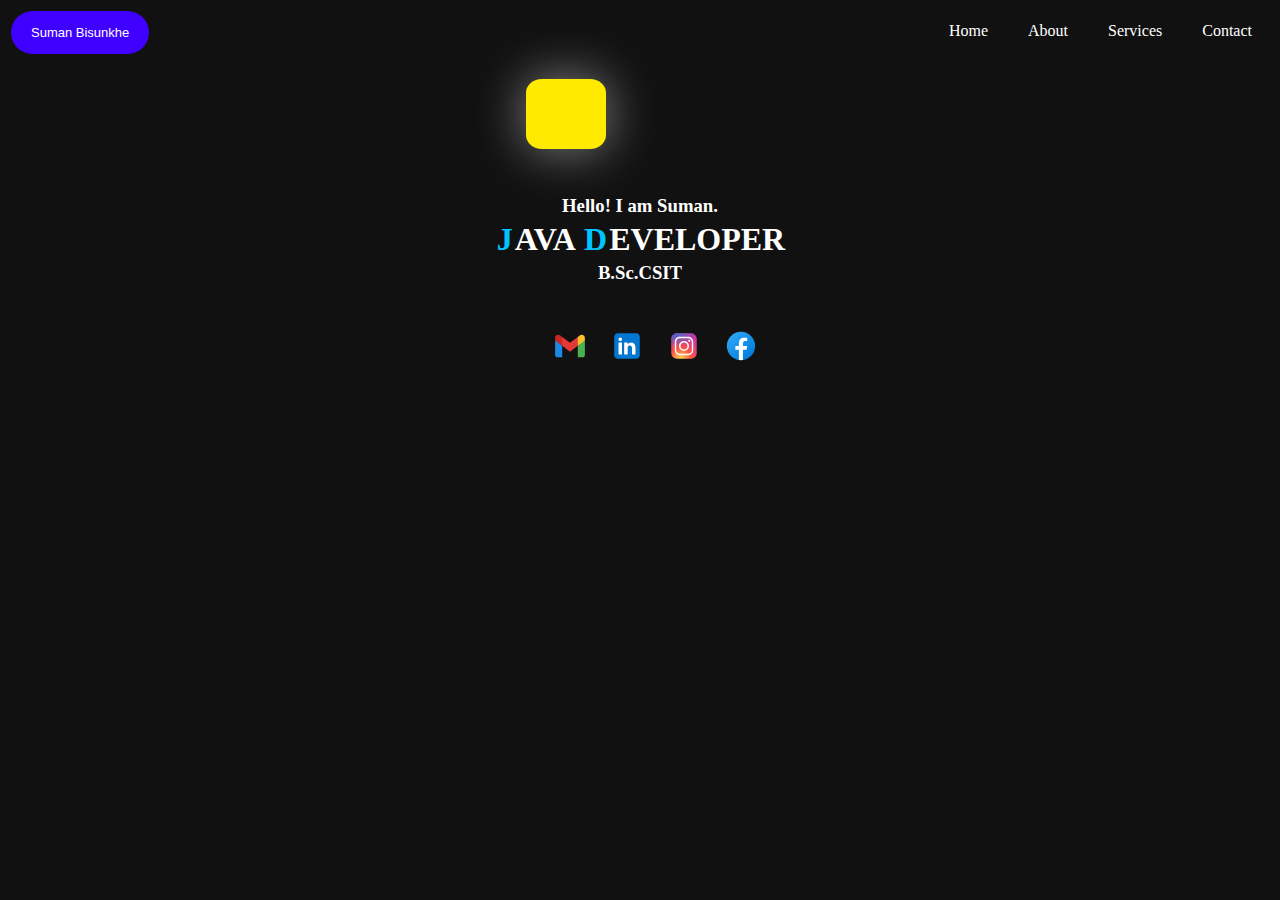
==== index.html @ 3a76c1a8 "Add files via upload" ====
<!DOCTYPE html>
<html lang="en">

<head>
    <meta charset="UTF-8">
    <meta name="viewport" content="width=device-width, initial-scale=1.0">
    <title>Suman Bisunkhe</title>
    <link rel="stylesheet" href="style.css">
</head>

<body>
    <div class="main">

        <div class="nav-bar">

            <div class="logo">
                <a href="index.html">Suman Bisunkhe</a>
            </div>

            <a href="contact.html">Contact</a>
            <a href="services.html">Services</a>
            <a href="about.html">About</a>
            <a href="index.html">Home</a>
        </div>

        <div class="image">
            <img src="pic/profile.png" alt="">
        </div>

        <div class="intro">
            <h3>Hello! I am Suman.</h3>
            <h1 > <b style="color: #00c3ff;">J</b>AVA <b style="color: #00c3ff;">D</b>EVELOPER</h1>
            <h3>B.Sc.CSIT </h3>
        </div>

        <div class="icons">
            <a href="mailto:sumanbisunkhe304@gmail.com" class="icon gmail" target="_blank"></a>
            <a href="https://www.linkedin.com/in/sumanbisunkhe" class="icon linkedin" target="_blank"></a>
            <a href="https://www.instagram.com/suman_bisunkhe?igsh=NWRmdng1c3cwNHN6" class="icon instagram" target="_blank"></a>
            <a href="https://www.facebook.com/profile.php?id=100071784111261&mibextid=ZbWKwL" class="icon facebook"  target="_blank"></a>
        </div>
        


    </div>

</body>

</html>
---- style.css ----
* {
    margin: 0;
    padding: 2px;
    background: #111;
}

.body {}

/* CSS for navigation bar */
.nav-bar {
    background-color: #111;
    overflow: hidden;
}

.nav-bar a {
    float: right;
    color: #ffffff;
    text-align: center;
    padding: 14px 20px;
    text-decoration: none;
}

.nav-bar a:hover {
    color: rgb(221, 255, 0);

}










@media screen and (max-width: 600px) {
    .nav-bar a {
        padding: 10px;
        /* Further reduce padding */
    }
}











/* for logo*/

.logo {
    float: left;
    padding: 3px;


}

.logo a {
    color: rgb(255, 255, 255);
    font-size: 13px;
    background-color: #4000ff;
    font-family: 'Gill Sans', 'Gill Sans MT', Calibri, 'Trebuchet MS', sans-serif;
    border-radius: 100px;

}

.logo a:hover {
    color: #ffffff;

}

/*intro */
.intro {
    color: white;
    padding: 3px;
    padding-top: 40px;
    font-family: 'Times New Roman', Times, serif;
    text-align: center;
}

/*image */
.image {
    margin: 0px;
    padding: 0px;
}

img {

    width: 15%;
    background-color: #ffea00;
    border-color: black;
    margin-left: 41%;
    margin-top: 20px;
    margin-bottom: 0px;
    padding: 30px;
    padding-top: 70px;
    padding-bottom: 0px;
    padding-left: 40px;
    padding-right: 40px;

    border-radius: 20%;
    box-shadow: 0 0 50px rgba(255, 255, 255, 0.5);
    /* Adds a box shadow */


}





/*icons for social media */
.icons {
    margin-top: 3%;
    /* Adjust margin as needed */
    margin-left: 43%;
}


.icon {
    display: inline-block;
    width: 30px;
    /* Adjust icon size */
    height: 30px;
    /* Adjust icon size */
    margin-right: 19px;
    /* Adjust spacing between icons */
    background-size: cover;
}

.gmail {
    background-image: url('pic/gmail.svg');
    /* Add Gmail icon image */
}

.linkedin {
    background-image: url('pic/linkedin.svg');
    /* Add LinkedIn icon image */
}

.instagram {
    background-image: url('pic/instagram.svg');
    /* Add Instagram icon image */
}

.facebook {
    background-image: url('pic/facebook.svg');
    /* Add Facebook icon image */
}








/*for other devices like mobile*/

@media screen and (max-width: 600px) {
    .logo {
        float: left;
        padding: 3px;


    }

    .logo a {
        color: rgb(255, 255, 255);
        font-size: 13px;
        background-color: #4000ff;
        font-family: 'Gill Sans', 'Gill Sans MT', Calibri, 'Trebuchet MS', sans-serif;
        border-radius: 100px;

    }

    .logo a:hover {
        color: #ffffff;

    }

    /*intro */
    .intro {
        color: white;
        padding: 3px;
        padding-top: 50px;
        font-family: 'Times New Roman', Times, serif;
        text-align: center;
    }

    /*image */
    .image {
        margin: 0px;
        padding: 0px;
    }

    img {

        width: 45%;
        background-color: #ffea00;
        border-color: black;
        margin-left: 22%;
        margin-top: 80px;
        margin-bottom: 0px;
        padding: 30px;
        padding-bottom: 0;
        border-radius: 20%;
        box-shadow: 0 0 50px rgba(255, 255, 255, 0.5);
        /* Adds a box shadow */


    }

    .icons {
        margin-top: 7%;
        /* Adjust margin as needed */
        margin-left: 33%;
    }
    
    .contact{
        margin-top: 15%;
    }

}



.container {
    max-width: 800px;
    margin: auto;
    padding: 30px;
}

h1 {
    color: #ffffff;
}

p {
    text-align: justify;
    color: #ffffff;
    font-size: 18px;
    line-height: 40px;
    margin-bottom: 20px;
}

.container1 {
    max-width: 800px;
    margin: auto;
    padding: 20px;
}

h1 {
    text-align: center;
    color: #ffffff;
}

ul {
    list-style-type: none;
    padding: 0;
}

li {
    text-align: justify;
    margin-bottom: 10px;
    color: #ffffff;

}

.Contact {
    padding: 20px;

}

.contact h1 {
    padding-top: 10%;
    color: chocolate;

}

h2 {
    color: #ffffff;
    text-align: center;
}
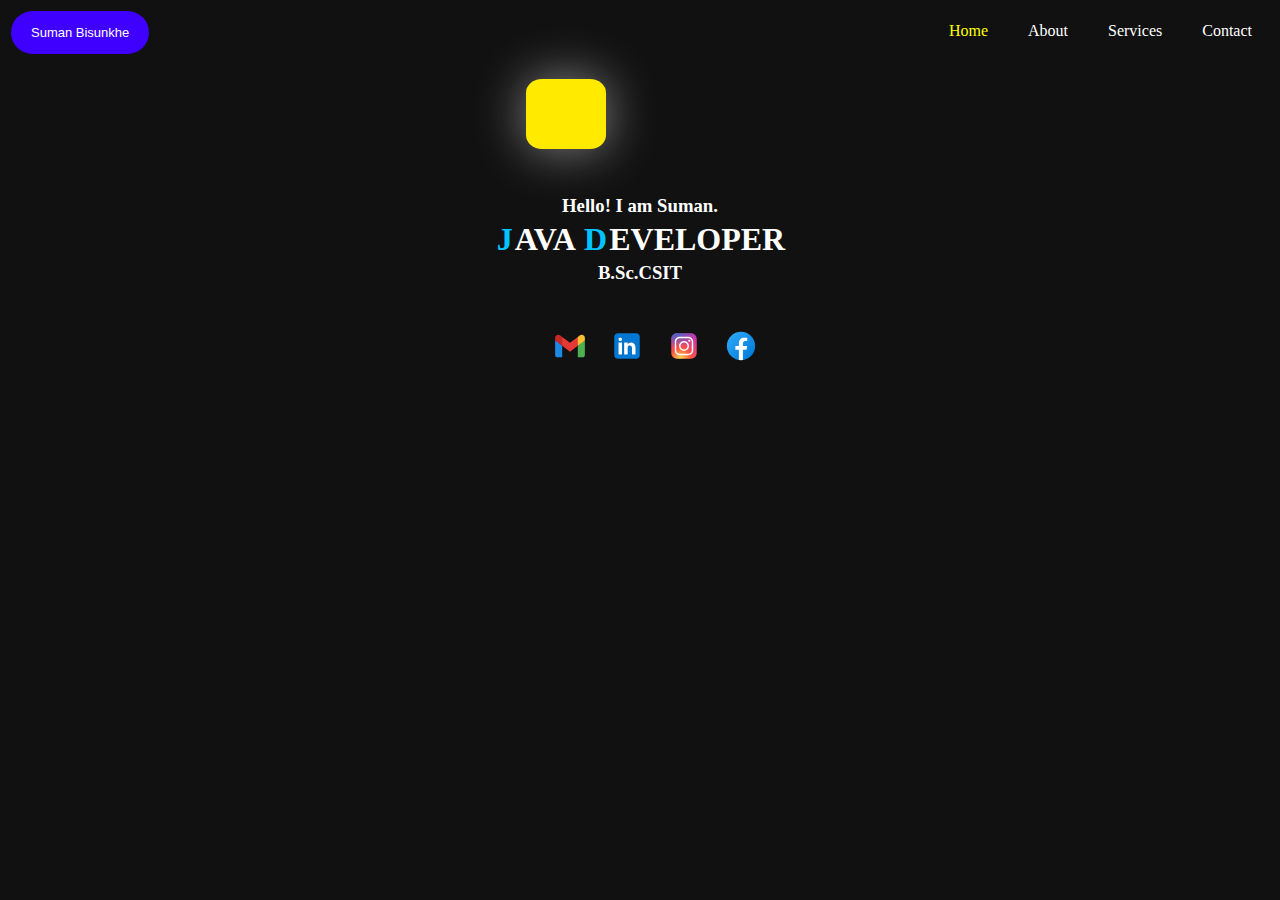
==== commit ccbcd25d: "commited" ====
--- a/index.html
+++ b/index.html
@@ -20,7 +20,7 @@
             <a href="contact.html">Contact</a>
             <a href="services.html">Services</a>
             <a href="about.html">About</a>
-            <a href="index.html">Home</a>
+            <a href="index.html" style="color: yellow;">Home</a>
         </div>
 
         <div class="image">
--- a/style.css
+++ b/style.css
@@ -36,7 +36,7 @@
 
 @media screen and (max-width: 600px) {
     .nav-bar a {
-        padding: 10px;
+        padding: 6px;
         /* Further reduce padding */
     }
 }
@@ -172,7 +172,7 @@
 
     .logo a {
         color: rgb(255, 255, 255);
-        font-size: 13px;
+        font-size: 10px;
         background-color: #4000ff;
         font-family: 'Gill Sans', 'Gill Sans MT', Calibri, 'Trebuchet MS', sans-serif;
         border-radius: 100px;
@@ -189,6 +189,7 @@
         color: white;
         padding: 3px;
         padding-top: 50px;
+        margin-bottom: 15%;
         font-family: 'Times New Roman', Times, serif;
         text-align: center;
     }
@@ -219,7 +220,7 @@
     .icons {
         margin-top: 7%;
         /* Adjust margin as needed */
-        margin-left: 33%;
+        margin-left: 20%;
     }
     
     .contact{
